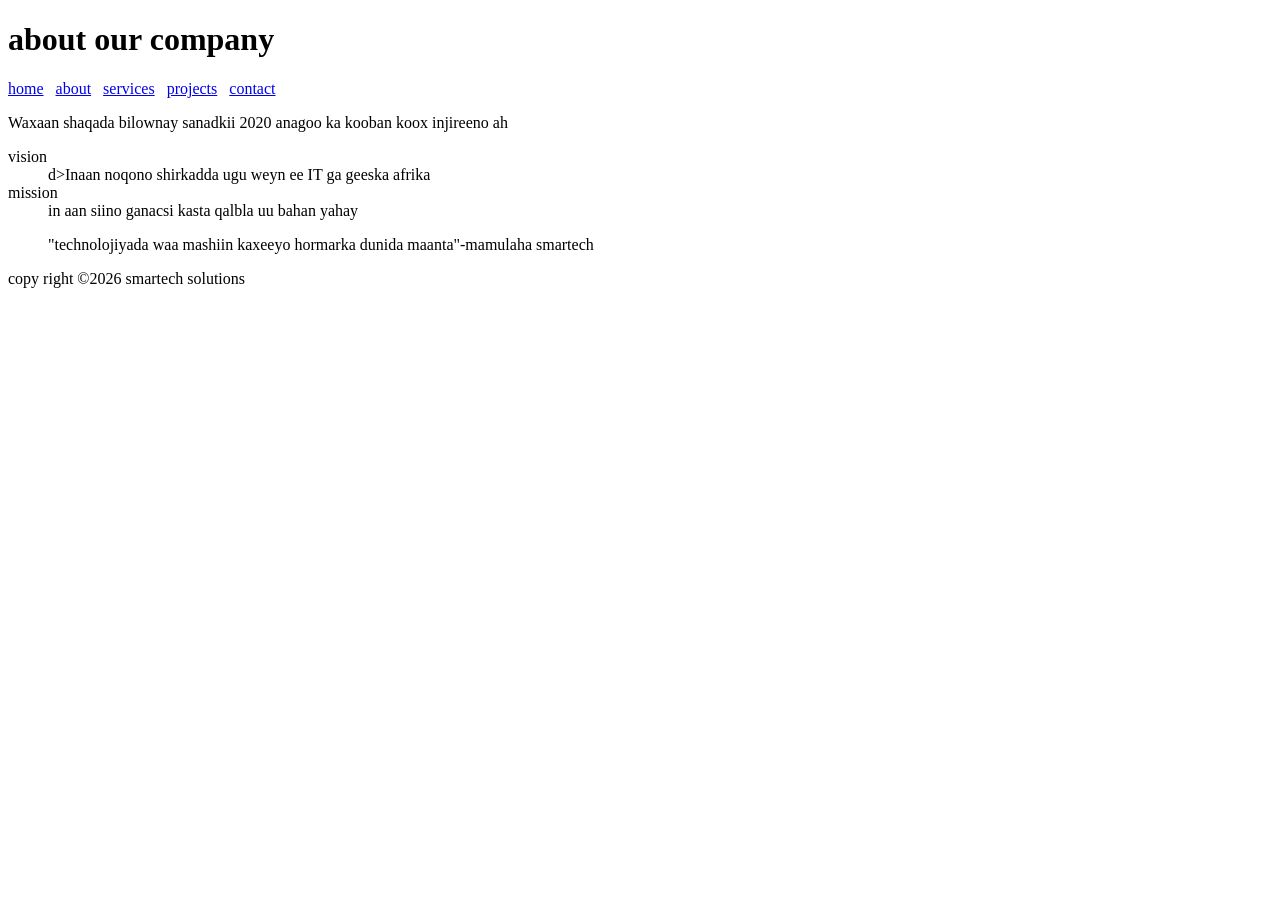
==== about.html @ 54bb046c "Add files via upload" ====
<!DOCTYPE html>
<html>

<head>
  <meta charset="UTF-8">
  <meta name="viewport" content="width=device-width, initial-scale=1">
  <title>smartech</title>
</head>
<body>
  

<header>
  <h1>about our company</h1>
</header>
<nav>
  <a href="index.html">home</a>&nbsp;&nbsp;
  <a href="about.html">about</a>&nbsp;&nbsp;
  <a href="services.html">services</a>&nbsp;&nbsp;
  <a href="projects.html">projects</a>&nbsp;&nbsp;
  <a href="contact.html">contact</a>&nbsp;&nbsp;
</nav>
<main>
  <p>Waxaan shaqada bilownay sanadkii 2020 anagoo ka kooban koox injireeno ah</p>
  <dl>
    <dt>vision</dt>
    <dd>d>Inaan noqono shirkadda ugu weyn ee IT ga geeska afrika</dd>
    <dt>mission</dt>
    <dd>in aan siino ganacsi kasta qalbla uu bahan yahay</dd>
  </dl>
  <blockquote>
    "technolojiyada waa mashiin kaxeeyo 
    hormarka dunida maanta"-mamulaha smartech
  </blockquote>
    <footer>
    copy right &copy;2026 smartech solutions
  </footer>
  
  
</main>
  
</body>

</html>
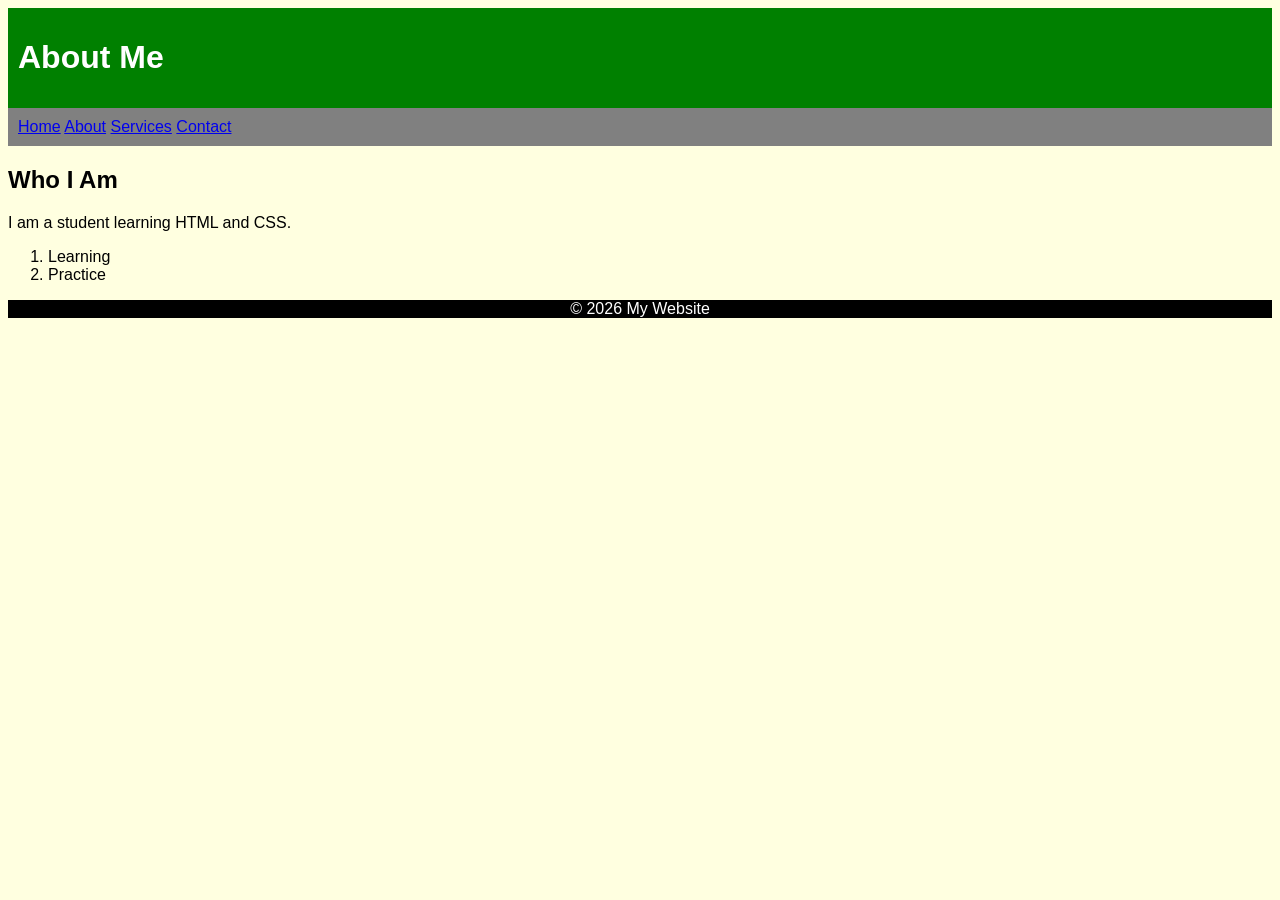
==== commit 77d89eaa: "Add files via upload" ====
--- a/about.html
+++ b/about.html
@@ -1,45 +1,58 @@
 <!DOCTYPE html>
 <html>
+<head>
+    <title>About</title>
 
-<head>
-  <meta charset="UTF-8">
-  <meta name="viewport" content="width=device-width, initial-scale=1">
-  <title>smartech</title>
+    <style>
+        body {
+            font-family: Arial;
+            background-color: lightyellow;
+        }
+        header {
+            background: green;
+            color: white;
+            padding: 10px;
+        }
+        nav {
+            background: gray;
+            padding: 10px;
+        }
+        footer {
+            background: black;
+            color: white;
+            text-align: center;
+        }
+    </style>
+
 </head>
 <body>
-  
 
 <header>
-  <h1>about our company</h1>
+    <h1>About Me</h1>
 </header>
+
 <nav>
-  <a href="index.html">home</a>&nbsp;&nbsp;
-  <a href="about.html">about</a>&nbsp;&nbsp;
-  <a href="services.html">services</a>&nbsp;&nbsp;
-  <a href="projects.html">projects</a>&nbsp;&nbsp;
-  <a href="contact.html">contact</a>&nbsp;&nbsp;
+    <a href="index.html">Home</a>
+    <a href="about.html">About</a>
+    <a href="services.html">Services</a>
+    <a href="contact.html">Contact</a>
 </nav>
+
 <main>
-  <p>Waxaan shaqada bilownay sanadkii 2020 anagoo ka kooban koox injireeno ah</p>
-  <dl>
-    <dt>vision</dt>
-    <dd>d>Inaan noqono shirkadda ugu weyn ee IT ga geeska afrika</dd>
-    <dt>mission</dt>
-    <dd>in aan siino ganacsi kasta qalbla uu bahan yahay</dd>
-  </dl>
-  <blockquote>
-    "technolojiyada waa mashiin kaxeeyo 
-    hormarka dunida maanta"-mamulaha smartech
-  </blockquote>
-    <footer>
-    copy right &copy;2026 smartech solutions
-  </footer>
-  
-  
+    <h2>Who I Am</h2>
+    <p>I am a student learning HTML and CSS.</p>
+
+    <ol>
+        <li>Learning</li>
+        <li>Practice</li>
+    </ol>
 </main>
-  
+
+<footer>
+    <p>© 2026 My Website</p>
+</footer>
+
 </body>
-
 </html>
 
 	
